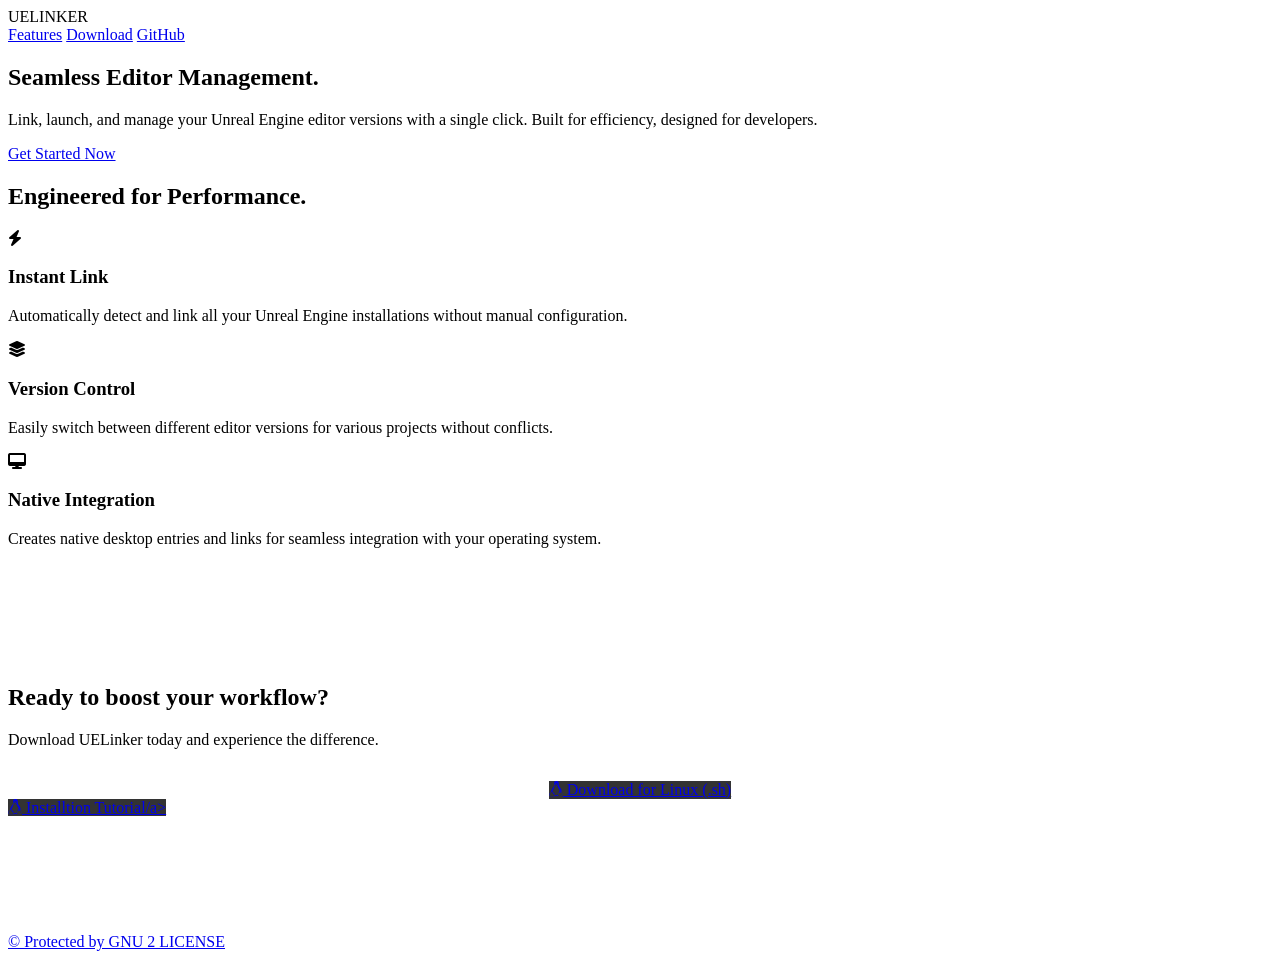
==== web/index.html @ a6040aa3 "Update stylesheet and script paths in index.html" ====
<!DOCTYPE html>
<html lang="en">
<head>
    <meta charset="UTF-8">
    <meta name="viewport" content="width=device-width, initial-scale=1.0">
    <title>UELinker | The Ultimate Unreal Engine Linker</title>
    <meta name="description" content="Manage and link your Unreal Engine editors effortlessly with UELinker. Professional tools for professional developers.">
    
    <!-- Google Fonts -->
    <link rel="preconnect" href="https://fonts.googleapis.com">
    <link rel="preconnect" href="https://fonts.gstatic.com" crossorigin>
    <link href="https://fonts.googleapis.com/css2?family=Inter:wght@400;500;600;700;800;900&display=swap" rel="stylesheet">
    
    <!-- Font Awesome for icons -->
    <link rel="stylesheet" href="https://cdnjs.cloudflare.com/ajax/libs/font-awesome/6.4.0/css/all.min.css">
    
    <!-- Custom Styles -->
    <link rel="stylesheet" href="src/style.css">
</head>
<body>
    <header>
        <div class="container">
            <div class="logo">UELINKER</div>
            <nav>
                <a href="#features">Features</a>
                <a href="#download">Download</a>
                <a href="https://github.com/Aligalipalatli/UELinker" target="_blank">GitHub</a>
            </nav>
        </div>
    </header>

    <main>
        <section class="hero">
            <div class="container">
                <h1 class="animate-fade-in">Seamless Editor Management.</h1>
                <p class="animate-fade-in" style="animation-delay: 0.2s;">Link, launch, and manage your Unreal Engine editor versions with a single click. Built for efficiency, designed for developers.</p>
                <div class="animate-fade-in" style="animation-delay: 0.4s;">
                    <a href="#download" class="btn btn-primary">Get Started Now</a>
                </div>
            </div>
        </section>

        <section id="features" class="features">
            <div class="container">
                <div class="section-title">
                    <h2>Engineered for Performance.</h2>
                </div>
                <div class="grid">
                    <div class="feature-card">
                        <i class="fas fa-bolt"></i>
                        <h3>Instant Link</h3>
                        <p>Automatically detect and link all your Unreal Engine installations without manual configuration.</p>
                    </div>
                    <div class="feature-card">
                        <i class="fas fa-layer-group"></i>
                        <h3>Version Control</h3>
                        <p>Easily switch between different editor versions for various projects without conflicts.</p>
                    </div>
                    <div class="feature-card">
                        <i class="fas fa-desktop"></i>
                        <h3>Native Integration</h3>
                        <p>Creates native desktop entries and links for seamless integration with your operating system.</p>
                    </div>
                </div>
            </div>
        </section>

        <section id="download" class="hero" style="height: auto; padding: 100px 0; background: rgba(255,255,255,0.02);">
            <div class="container">
                <h2>Ready to boost your workflow?</h2>
                <p style="margin-top: 1rem;">Download UELinker today and experience the difference.</p>
                <div style="margin-top: 2rem; display: flex; gap: 1rem; justify-content: center; flex-wrap: wrap;">
                    <a href="install.sh" class="btn btn-primary" style="background: #333;"><i class="fab fa-linux"></i> Download for Linux (.sh)</a>
                </div>
                <a href="https://github.com/aligalipalatli/uelinker" class="btn btn-primary" style="background: #333;"><i class="fab fa-linux"></i> Installtion Tutorial/a>
            </div>
        </section>
    </main>

    <footer>
        <div class="container">
            <p>&copy; Protected by GNU 2 LICENSE</p>
        </div>
    </footer>

    <!-- Custom Script -->
    <script src="src/main.js"></script>
</body>
</html>
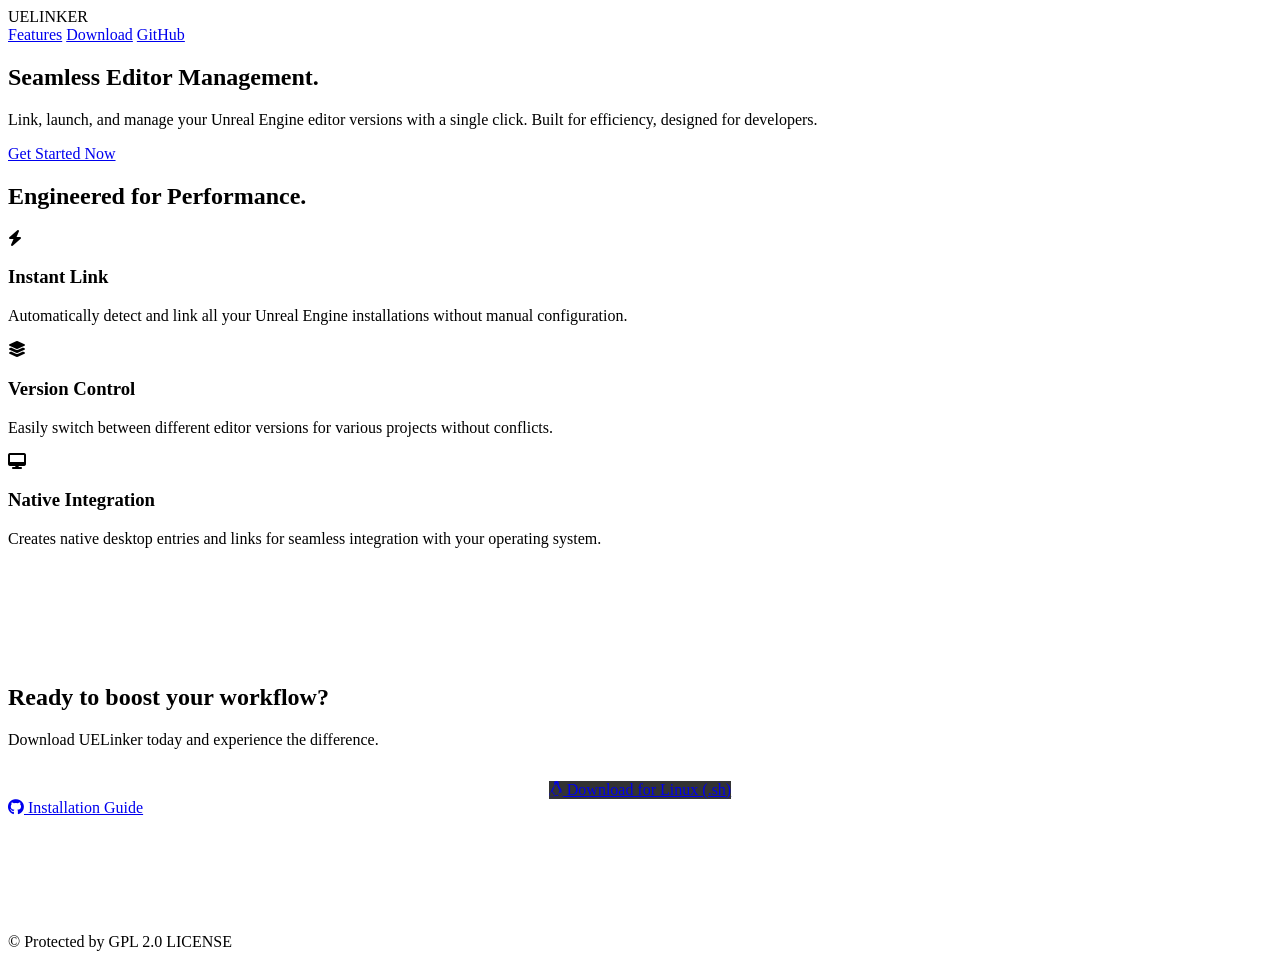
==== commit 8df996dd: "Merge pull request #9 from MenemenDevs/Pull Fix merge conflicts and typos in website" ====
--- a/web/index.html
+++ b/web/index.html
@@ -71,15 +71,16 @@
                 <p style="margin-top: 1rem;">Download UELinker today and experience the difference.</p>
                 <div style="margin-top: 2rem; display: flex; gap: 1rem; justify-content: center; flex-wrap: wrap;">
                     <a href="install.sh" class="btn btn-primary" style="background: #333;"><i class="fab fa-linux"></i> Download for Linux (.sh)</a>
+                    
                 </div>
-                <a href="https://github.com/aligalipalatli/uelinker" class="btn btn-primary" style="background: #333;"><i class="fab fa-linux"></i> Installtion Tutorial/a>
+                <a href="https://github.com/Aligalipalatli/UELinker" target="_blank" class="btn btn-secondary"><i class="fab fa-github"></i> Installation Guide</a>
             </div>
         </section>
     </main>
 
     <footer>
         <div class="container">
-            <p>&copy; Protected by GNU 2 LICENSE</p>
+            <p>&copy; Protected by GPL 2.0 LICENSE</p>
         </div>
     </footer>
 
